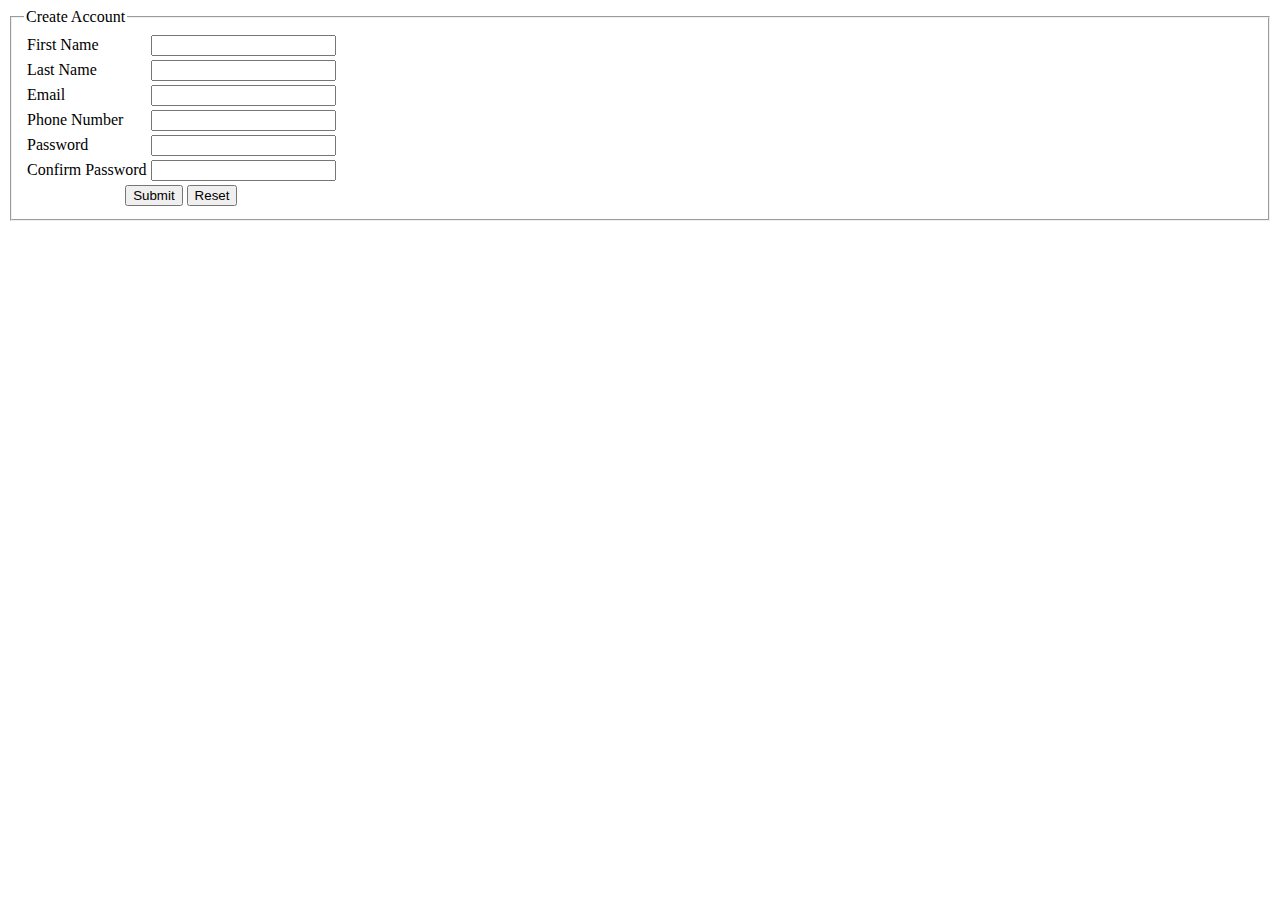
==== index.html @ 1f95adc4 "Validation" ====
<!DOCTYPE html>
<html lang="en">
<head>
    <meta charset="UTF-8">
    <meta http-equiv="X-UA-Compatible" content="IE=edge">
    <meta name="viewport" content="width=device-width, initial-scale=1.0">
    <link rel="stylesheet" href="css/styles.css">
    <title>MyDiscussionForum</title>
</head>
<body>
    <div>
        <form action="http://www.randyconnolly.com/tests/process.php" method="get" id="myForm">
            <fieldset>
                <legend>Create Account</legend>
            
                <table>
                    <tr>
                        <td><label>First Name</label></td>
                        <td><input type="text" required></td>
                    </tr>
                    <tr>
                        <td><label>Last Name</label></td>
                        <td><input type="text"></td>
                    </tr>
                    <tr>
                        <td><label>Email</label></td>
                        <td><input type="email" name="email" required></td>
                    </tr>
                    <tr>
                        <td><label>Phone Number</label></td>
                        <td><input type="text" max="10"  min="10" name="num"></td>
                    </tr>
                    <tr>
                        <td><label>Password</label></td>
                        <td><input type="text" name="pw" required></td>
                    </tr>
                    <tr>
                        <td><label>Confirm Password</label></td>
                        <td><input type="text" name="cpw" required></td>
                    </tr>
                    <tr>
                        <td colspan="2" align="center"><input type="submit"> <input type="reset"></td>
                    </tr>
                </table>
            </fieldset>
        </form>
    </div>
<script src="script/index.js"></script>
</body>
</html>
---- css/styles.css ----
.highlight {
    background-color: red;
}
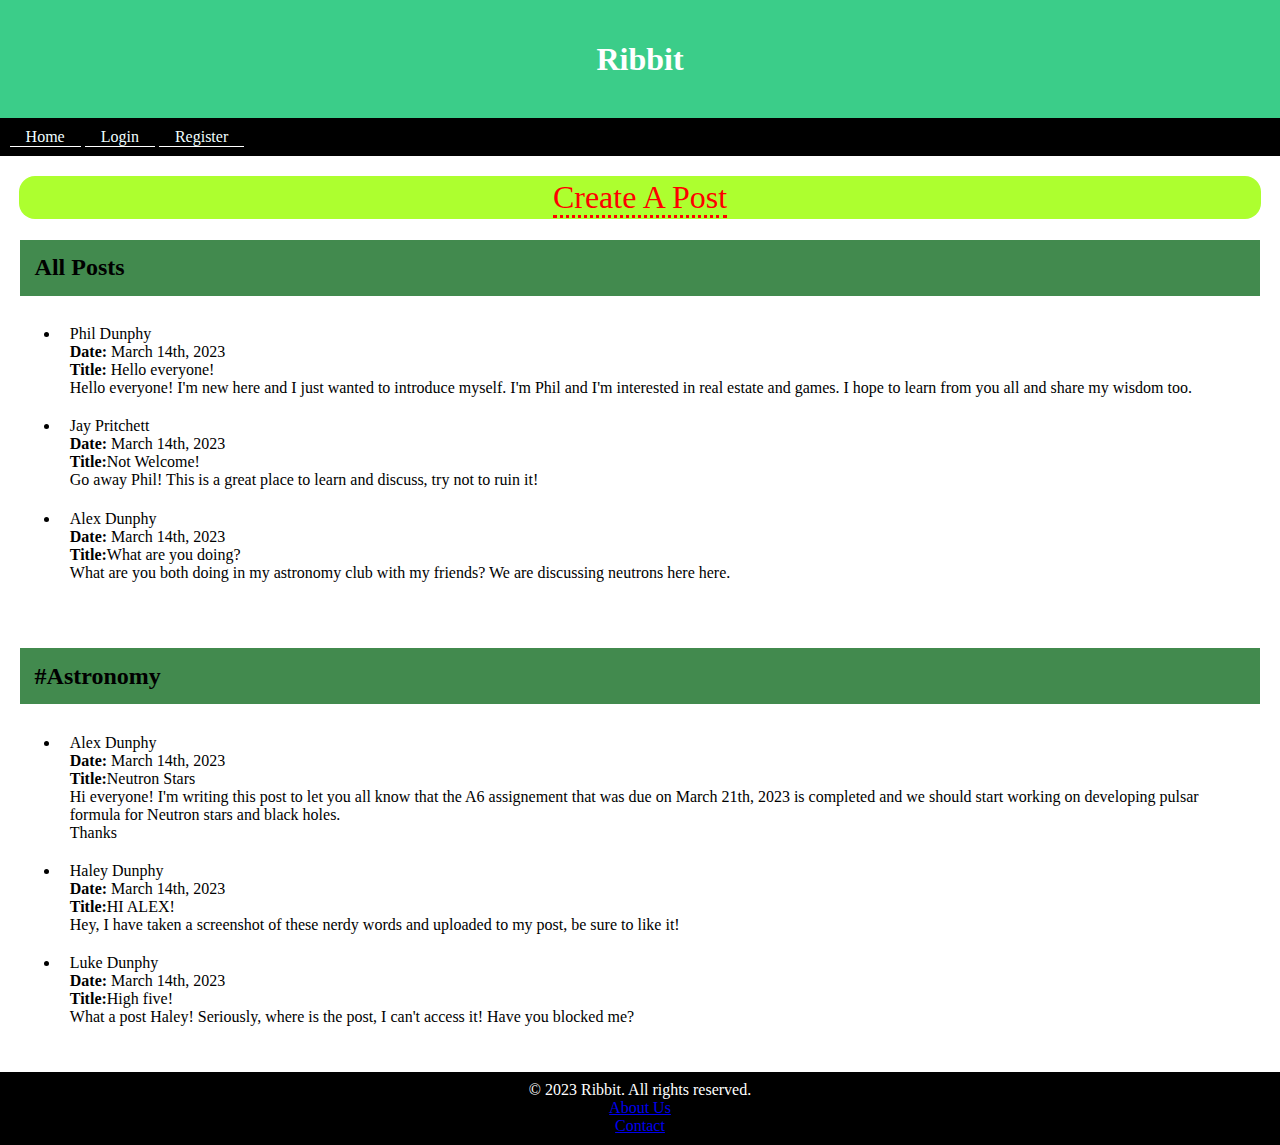
==== commit bd0c1be2: "Completed" ====
--- a/index.html
+++ b/index.html
@@ -5,46 +5,108 @@
     <meta http-equiv="X-UA-Compatible" content="IE=edge">
     <meta name="viewport" content="width=device-width, initial-scale=1.0">
     <link rel="stylesheet" href="css/styles.css">
-    <title>MyDiscussionForum</title>
+    <title>My Ribbit</title>
 </head>
 <body>
-    <div>
-        <form action="http://www.randyconnolly.com/tests/process.php" method="get" id="myForm">
-            <fieldset>
-                <legend>Create Account</legend>
+    <header>
+        <h1>Ribbit</h1>
+      </header>
+      <nav>
+        <ul>
+          <li><a href="#">Home</a></li>
+          <li><a href="#">Login</a></li>
+          <li><a href="register.html">Register</a></li>
+        </ul>
+      </nav>
+      <main>
+        <p id="create" align="center"><a href="post.html"> Create A Post</a></p>
+        <section id="posts">
+          <h2> All Posts</h2>
+          <ul>
+            <li>
+                <article>
+                    <p> Phil Dunphy <br>
+                        <strong>Date:</strong> 
+                        <time>March 14th, 2023</time><br>
+                        <strong>Title:</strong> Hello everyone!
+                    </p>
+                    <p> Hello everyone! I'm new here and I just wanted 
+                        to introduce myself. I'm Phil and I'm interested in real estate and games. I hope 
+                        to learn from you all and share my wisdom too.
+                    </p>
+                </article>
+            </li>
+            <li>
+                <article>
+                    <p> Jay Pritchett <br>
+                        <strong>Date:</strong>
+                        <time>March 14th, 2023</time><br>
+                        <strong>Title:</strong>Not Welcome!
+                    </p>
+                    <p>Go away Phil! This is a great place to learn and discuss, try not to ruin it!
+                    </p>
+                </article>
+            </li>
             
-                <table>
-                    <tr>
-                        <td><label>First Name</label></td>
-                        <td><input type="text" required></td>
-                    </tr>
-                    <tr>
-                        <td><label>Last Name</label></td>
-                        <td><input type="text"></td>
-                    </tr>
-                    <tr>
-                        <td><label>Email</label></td>
-                        <td><input type="email" name="email" required></td>
-                    </tr>
-                    <tr>
-                        <td><label>Phone Number</label></td>
-                        <td><input type="text" max="10"  min="10" name="num"></td>
-                    </tr>
-                    <tr>
-                        <td><label>Password</label></td>
-                        <td><input type="text" name="pw" required></td>
-                    </tr>
-                    <tr>
-                        <td><label>Confirm Password</label></td>
-                        <td><input type="text" name="cpw" required></td>
-                    </tr>
-                    <tr>
-                        <td colspan="2" align="center"><input type="submit"> <input type="reset"></td>
-                    </tr>
-                </table>
-            </fieldset>
-        </form>
-    </div>
-<script src="script/index.js"></script>
+            <li>
+                <article>
+                    <p> Alex Dunphy <br>
+                        <strong>Date:</strong>
+                        <time>March 14th, 2023</time><br>
+                        <strong>Title:</strong>What are you doing?
+                    </p>
+                    <p>What are you both doing in my astronomy club with my friends? We are discussing neutrons here here.
+                    </p>
+                </article>
+            </li>
+        </ul>
+    </section>
+    <section id="Astronomy">
+        <h2>#Astronomy</h2>
+        <ul>
+            <li>
+                <article>
+                    <p> Alex Dunphy <br>
+                        <strong>Date:</strong>
+                        <time>March 14th, 2023</time><br>
+                        <strong>Title:</strong>Neutron Stars
+                    </p>
+                    <p>Hi everyone! I'm writing this post to let you all know that the A6 assignement that was due on <time>March 21th, 2023</time>
+                        is completed and we should start working on developing pulsar formula for Neutron stars and black holes.<br> Thanks
+                    </p>
+                </article>
+            </li>
+        
+            <li>
+                <article>
+                    <p> Haley Dunphy <br>
+                        <strong>Date:</strong>
+                        <time>March 14th, 2023</time><br>
+                        <strong>Title:</strong>HI ALEX!
+                    </p>
+                    <p>Hey, I have taken a screenshot of these nerdy words and uploaded to my post, be sure to like it! 
+                    </p>
+                </article>
+            </li>
+            <li>
+                <article>
+                    <p> Luke Dunphy <br>
+                        <strong>Date:</strong>
+                        <time>March 14th, 2023</time><br>
+                        <strong>Title:</strong>High five!
+                    </p>
+                    <p>What a post Haley! Seriously, where is the post, I can't access it! Have you blocked me?
+                    </p>
+                </article>
+            </li>
+        </ul>
+    </section>
+</main>
+<footer>
+    <p>&copy; 2023 Ribbit. All rights reserved.</p>
+    <p><a href="#">About Us</a></p>
+    <p><a href="#">Contact</a></p>
+</footer>
+    
 </body>
 </html>--- a/css/styles.css
+++ b/css/styles.css
@@ -1,3 +1,124 @@
 .highlight {
     background-color: red;
+}
+
+body {
+    margin: 0;
+    font-family: 'Times New Roman', Times, serif;
+}
+  
+header {
+    background-color: #3bcd89;
+    color: white;
+    padding: 1.2em;
+    text-align: center;
+}
+  
+nav {
+    background-color: #000;
+    padding: 0.6em;
+}
+  
+nav ul {
+    list-style-type: none;
+    margin: 0;
+    padding: 0;
+}
+  
+nav ul li {
+    display: inline-block;
+}
+
+nav ul li a {
+    color: azure;
+    text-decoration: none;
+    padding: 1em;
+}
+
+nav ul li a:hover{
+    color: yellow;
+    text-decoration: none;
+    padding: 1em;
+}
+
+main {
+    margin: 1.2em;
+}
+  
+section {
+    border: 1px solid white;
+    margin-bottom: 1.2em;
+}
+
+h2 {
+    background-color: #428a4e;
+    padding: 0.6em;
+}
+
+li {
+    border-bottom: 0.1em solid white;
+}
+  
+main li:last-child {
+    border-bottom: none;
+}
+  
+article {
+    padding: 0.6em;
+}
+  
+p {
+    margin: 0;
+}
+  
+footer {
+    background-color: #000;
+    color: white;
+    padding: 0.6em;
+    text-align: center;
+}
+
+input {
+    width: 75%;
+    padding: 0.8em;
+    margin: 0.3em 0 1.2em 0;
+    display: inline-block;
+    border: none;
+    background: #9e9c9c;
+}
+  
+  /* Set a style for the submit button */
+.btn {
+    background-color: #4CAF50;
+    color: white;
+    padding: 1em 1.2em;
+    margin: 0.4em 0;
+}
+  
+.btn:hover {
+    opacity: .8
+}
+form {
+    background-color: tan;
+    align-content: center;
+    margin: 0em 4em;
+}
+textarea {
+    width: 75%;
+    padding: 0.6em;
+    border: 0.1em solid #ccc;
+    border-radius: 5px;
+}
+
+#create {
+    background-color: greenyellow;
+    padding: 0.1em;
+    border-radius: 0.5em;
+    font-size: 2em;
+}
+
+#create a {
+    color: REd;
+    text-decoration: none;
+    border-bottom: dotted;
 }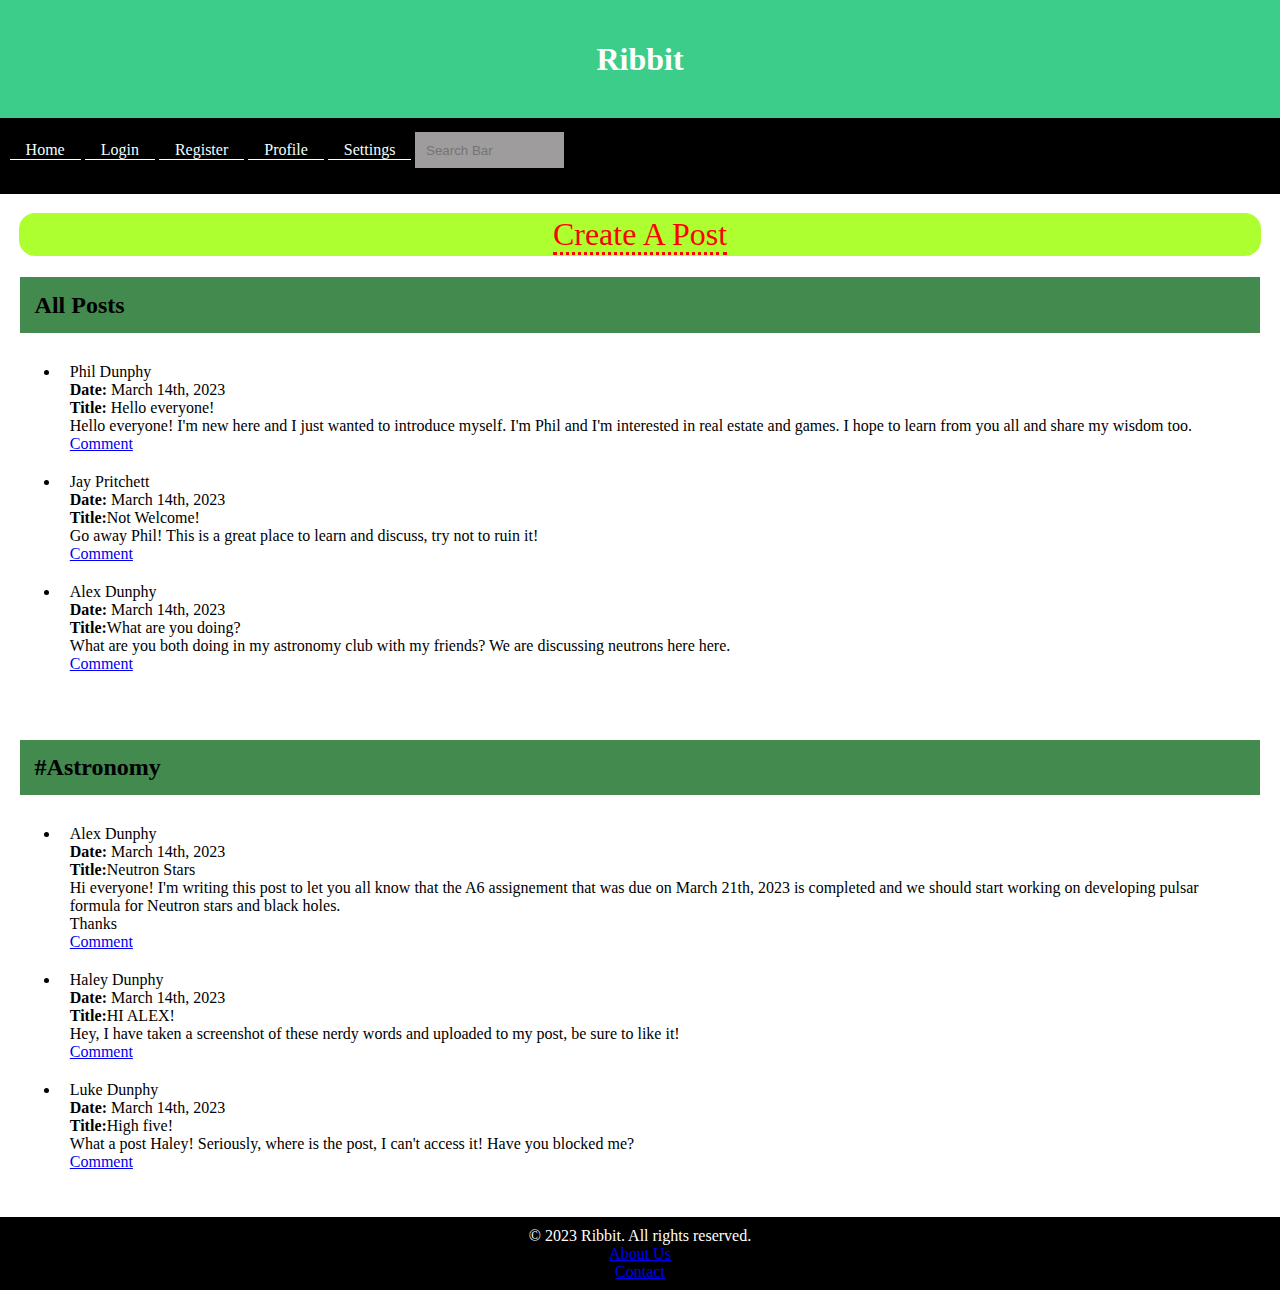
==== commit 6f1747d5: "Added Site map" ====
--- a/index.html
+++ b/index.html
@@ -16,6 +16,9 @@
           <li><a href="#">Home</a></li>
           <li><a href="#">Login</a></li>
           <li><a href="register.html">Register</a></li>
+          <li><a href="#">Profile</a></li>
+          <li><a href="#">Settings</a></li>
+          <li><input type="search" name="item" placeholder="Search Bar"></li>
         </ul>
       </nav>
       <main>
@@ -34,6 +37,7 @@
                         to introduce myself. I'm Phil and I'm interested in real estate and games. I hope 
                         to learn from you all and share my wisdom too.
                     </p>
+                    <p><a href="#">Comment</a></p>
                 </article>
             </li>
             <li>
@@ -45,6 +49,7 @@
                     </p>
                     <p>Go away Phil! This is a great place to learn and discuss, try not to ruin it!
                     </p>
+                    <p><a href="#">Comment</a></p>
                 </article>
             </li>
             
@@ -57,6 +62,7 @@
                     </p>
                     <p>What are you both doing in my astronomy club with my friends? We are discussing neutrons here here.
                     </p>
+                    <p><a href="#">Comment</a></p>
                 </article>
             </li>
         </ul>
@@ -74,6 +80,7 @@
                     <p>Hi everyone! I'm writing this post to let you all know that the A6 assignement that was due on <time>March 21th, 2023</time>
                         is completed and we should start working on developing pulsar formula for Neutron stars and black holes.<br> Thanks
                     </p>
+                    <p><a href="#">Comment</a></p>
                 </article>
             </li>
         
@@ -86,6 +93,7 @@
                     </p>
                     <p>Hey, I have taken a screenshot of these nerdy words and uploaded to my post, be sure to like it! 
                     </p>
+                    <p><a href="#">Comment</a></p>
                 </article>
             </li>
             <li>
@@ -97,6 +105,7 @@
                     </p>
                     <p>What a post Haley! Seriously, where is the post, I can't access it! Have you blocked me?
                     </p>
+                    <p><a href="#">Comment</a></p>
                 </article>
             </li>
         </ul>
--- a/css/styles.css
+++ b/css/styles.css
@@ -59,7 +59,7 @@
     border-bottom: 0.1em solid white;
 }
   
-main li:last-child {
+li:last-child {
     border-bottom: none;
 }
   
